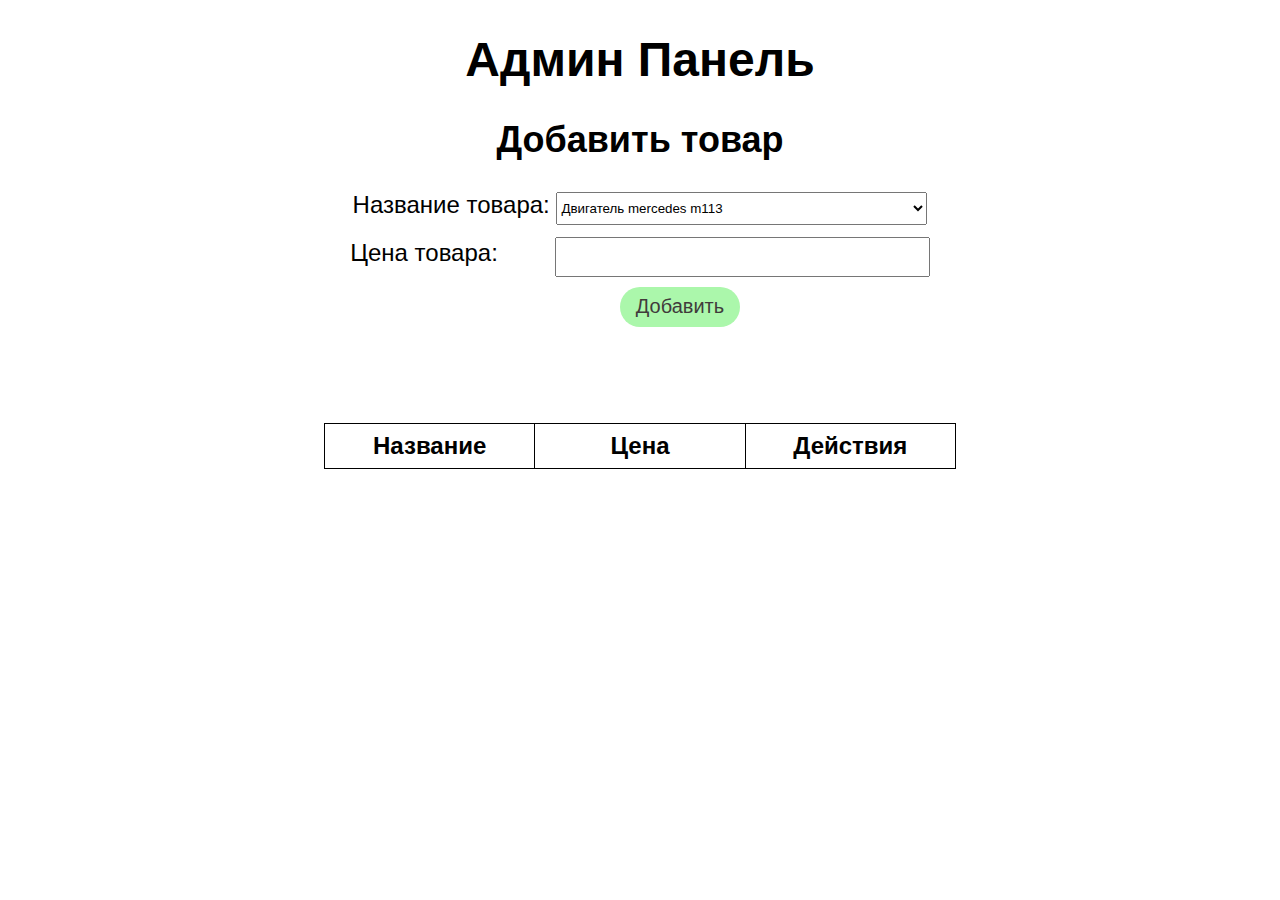
==== admin.html @ 28c141db "Add files via upload" ====
<!DOCTYPE html>
<html>
<head>
  <title>Админ Панель</title>
  <link rel="stylesheet" href="styleadmin.css">
</head>
<body>
  <h1>Админ Панель</h1>
  
  <!-- Форма для добавления товара -->
  <form id="addProductForm">
    <h2>Добавить товар</h2>
    <label for="productName">Название товара:</label>
    <select id="productName" name="productName" required style="height: 2.5em;">
      <option value="Двигатель mercedes m113">Двигатель mercedes m113</option>
      <option value="Подушка безопасности BMW 2009+ F10">Подушка безопасности BMW 2009+ F10</option>
      <option value="ШИНЫ Tracmax X-Privilo S500 19r">ШИНЫ Tracmax X-Privilo S500 19r</option>
      <option value="Аккумулятор автомобильный RUNNER AGM 70R RK700">Аккумулятор автомобильный RUNNER AGM 70R RK700</option>
      <option value="Моторное масло LUKOIL Super">Моторное масло LUKOIL Super</option>
      <option value="Коврики в салон Hyundai Solaris">Коврики в салон Hyundai Solaris </option>

    </select><br>
    <div class="price">
        <label for="productPrice">Цена товара:</label>
        <input type="number" id="productPrice" name="productPrice" required style="width: 27.5em;margin-left: 3.8em;height: 2.5em;">
    </div>
    <button type="submit" id="add">Добавить</button>
  </form>
  
  <!-- Таблица с товарами -->
  <table>
    <thead>
      <tr>
        <th>Название</th>
        <th>Цена</th>
        <th>Действия</th>
      </tr>
    </thead>
    <tbody id="productTableBody">
      <!-- Здесь будут отображаться товары -->
    </tbody>
  </table>

  <script>
    // Функция для добавления товара
    function addProduct(event) {
      event.preventDefault(); // Предотвращаем отправку формы

      // Получаем значения полей формы
      const productName = document.getElementById('productName').value;
      const productPrice = document.getElementById('productPrice').value;

      // Создаем новую строку для таблицы
      const newRow = document.createElement('tr');
      newRow.innerHTML = `
        <td>${productName}</td>
        <td>${productPrice} руб</td>
        <td>
          <button onclick="deleteProduct(this)" id="deleteButton">Удалить</button>
        </td>
      `;

      // Добавляем новую строку в таблицу
      const tableBody = document.getElementById('productTableBody');
      tableBody.appendChild(newRow);

      // Очищаем поля формы
      document.getElementById('productName').value = '';
      document.getElementById('productPrice').value = '';
    }

    // Функция для удаления товара
    function deleteProduct(button) {
      const row = button.parentNode.parentNode; // Получаем родительскую строку (tr) кнопки
      row.remove(); // Удаляем строку из таблицы
    }

    // Обработчик события отправки формы
    const addProductForm = document.getElementById('addProductForm');
    addProductForm.addEventListener('submit', addProduct);
  </script>
</body>
</html>
---- styleadmin.css ----
body{
    justify-content: center;
    align-items: center;
    text-align: center;
    font-family: 'Segoe UI', Tahoma, Geneva, Verdana, sans-serif;
    font-size: 24px
}
table {
    border-collapse: collapse;
    width: 50%;
    margin: 0 auto; /* Центрируем таблицу по горизонтали */
    margin-top: 4em;
  }
  
  table, th, td {
    border: 1px solid rgb(0, 0, 0); /* Границы таблицы белые */
    padding: 8px;

  }
  
  /* Стили для кнопок */
  button {
    border-radius: 1em; /* Кнопки круглые */
  }

  #add{
    background-color: rgb(171, 247, 171);
    color: rgb(65, 59, 59);
    width: 6em;
    height: 2em;
    border: none;
    font-size: 20px;
    margin-top: 0.5em;
    margin-left: 4em;
  }

  #deleteButton{
    background-color: rgb(230, 66, 54);
    color: rgb(187, 187, 187);
    width: 6em;
    height: 2em;
    border: none;
    font-size: 20px;
  }
  
  .price{
    margin-top: 0.5em;
  }
  /* Стили для заголовка */
  h1 {
    text-align: center; /* Заголовок "Админ Панель" по центру */
  }
  
  /* Стили для столбцов "название", "цена" и "действие" */
  th {
    width: 33%; /* Каждый столбец занимает 1/3 ширины таблицы */
  }

  #deleteButton:hover{
    background-color: rgb(255, 0, 0);
  }

@media screen and (max-width: 720px){
  body{
    justify-content: center;
    align-items: center;
    text-align: center;
    font-family: 'Segoe UI', Tahoma, Geneva, Verdana, sans-serif;
    font-size: 24px
}
table {
    border-collapse: collapse;
    width: 50%;
    margin: 0 auto; /* Центрируем таблицу по горизонтали */
    margin-top: 4em;
  }
  
  table, th, td {
    border: 1px solid rgb(0, 0, 0); /* Границы таблицы белые */
    padding: 8px;

  }
  
  /* Стили для кнопок */
  button {
    border-radius: 1em; /* Кнопки круглые */
  }

  #add{
    background-color: rgb(171, 247, 171);
    color: rgb(65, 59, 59);
    width: 6em;
    height: 2em;
    border: none;
    font-size: 20px;
    margin-top: 0.5em;
    margin-left: 4em;
  }

  #deleteButton{
    background-color: rgb(230, 66, 54);
    color: rgb(187, 187, 187);
    width: 6em;
    height: 2em;
    border: none;
    font-size: 20px;
  }
  
  .price{
    margin-top: 0.5em;
  }
  /* Стили для заголовка */
  h1 {
    text-align: center; /* Заголовок "Админ Панель" по центру */
  }
  
  /* Стили для столбцов "название", "цена" и "действие" */
  th {
    width: 33%; /* Каждый столбец занимает 1/3 ширины таблицы */
  }

  #deleteButton:hover{
    background-color: rgb(255, 0, 0);
  }

}
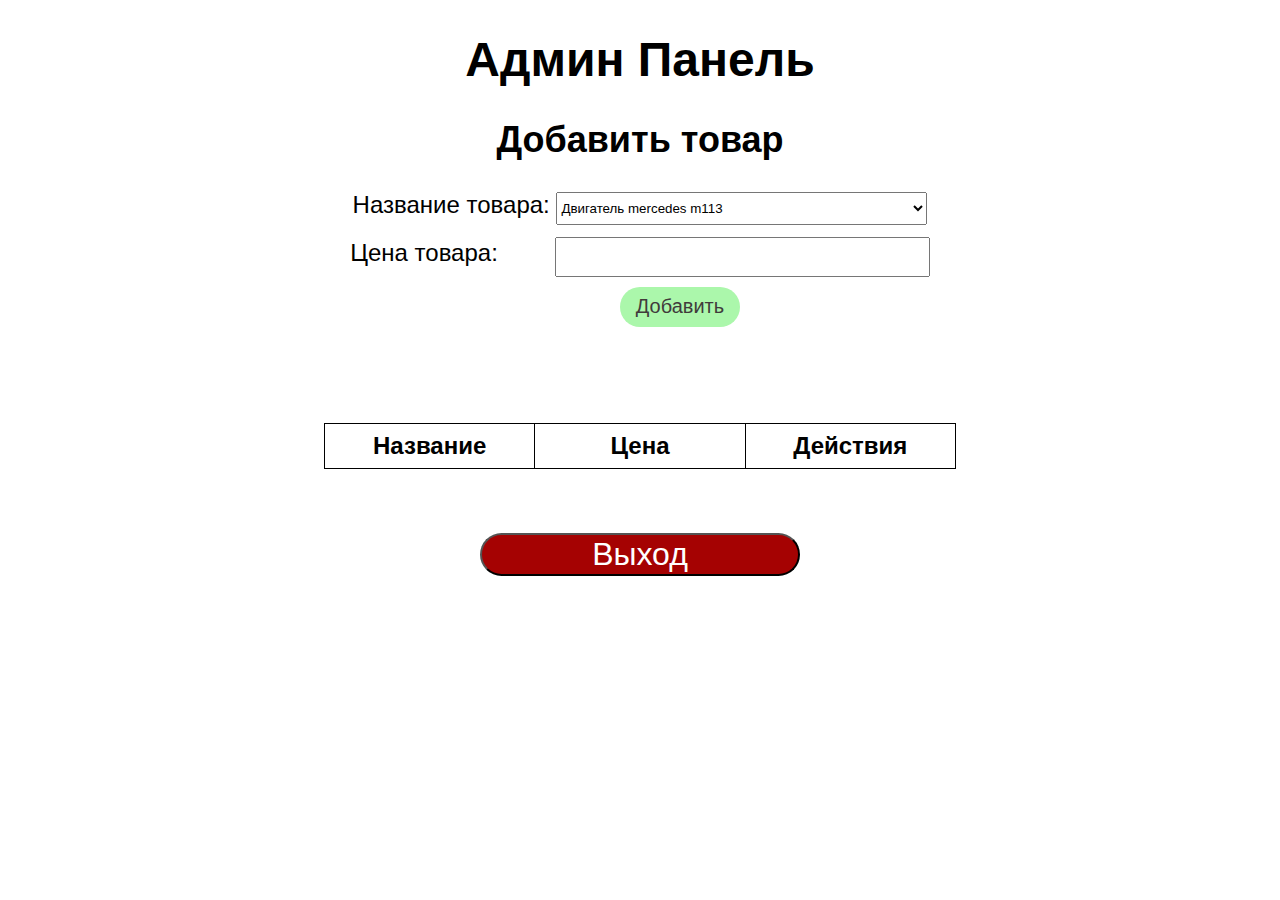
==== commit f98e7721: "Add files via upload" ====
--- a/admin.html
+++ b/admin.html
@@ -41,6 +41,8 @@
     </tbody>
   </table>
 
+  <a href="index.html"> <button id="exit">Выход </button></a>
+
   <script>
     // Функция для добавления товара
     function addProduct(event) {
--- a/styleadmin.css
+++ b/styleadmin.css
@@ -124,4 +124,12 @@
   }
 
 }
-  +
+#exit{
+  width: 10em;
+  font-size: 32px;
+  border-radius: 2em;
+  background-color: rgb(165, 2, 2);
+  color:white;
+  margin-top: 2em;
+}